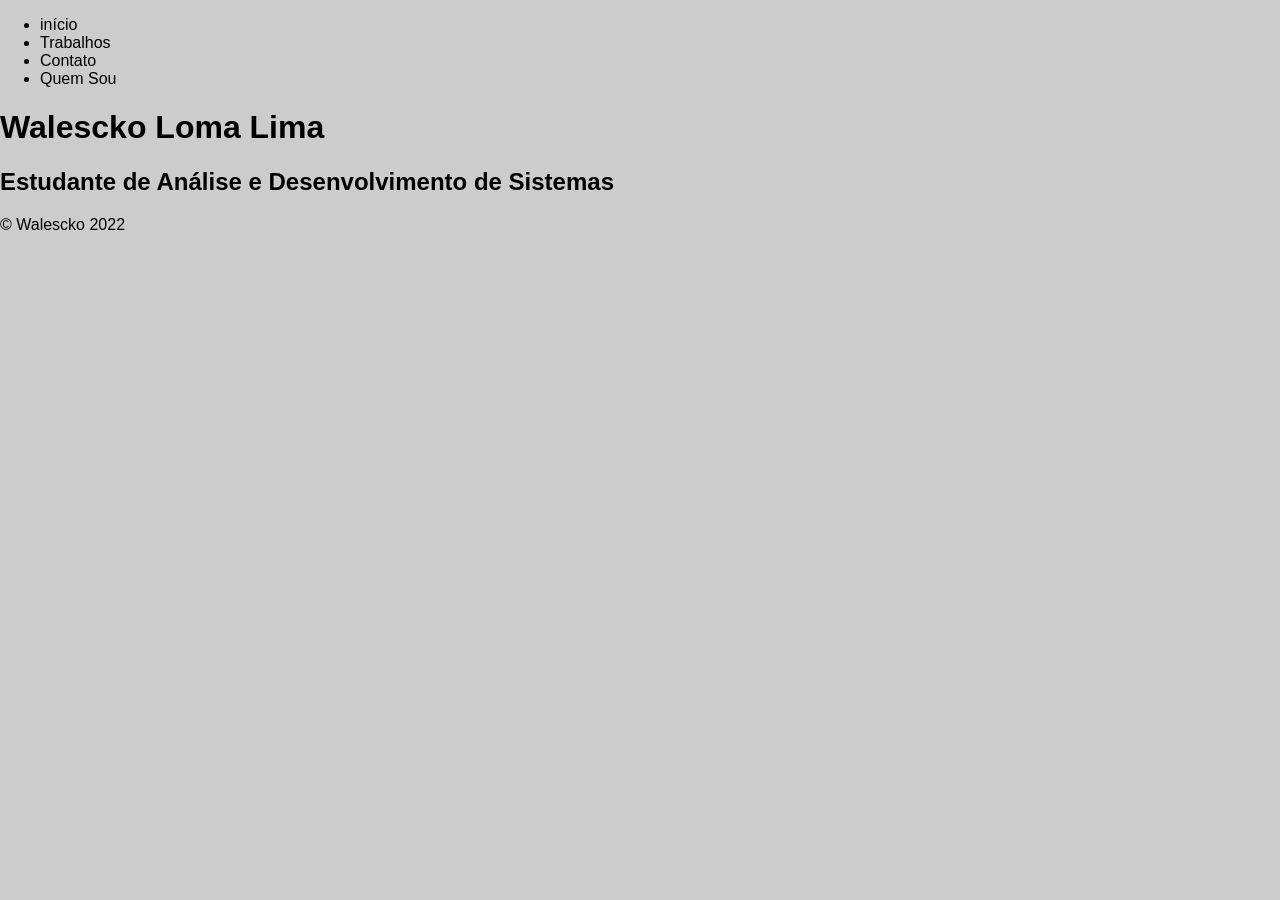
==== index.html @ e79c7e2f "html/css - apresentation" ====
<!DOCTYPE html>
<html lang="pt-br">
<head>
    <meta charset="UTF-8">
    <meta name="author" content="Walescko">
    <meta name="description" content="apresentation">
    <meta name="keywords" content="apresentation, jobs, contact">
    <link href="css/styles.css" rel="stylesheet">
    <title>Walescko</title>
</head>
    <body>
        <header>
            <nav>
                <ul>
                    <li><a href="index.html"></a>início</li>
                    <li><a href=""></a>Trabalhos</li>
                    <li><a href=""></a>Contato</li>
                    <li><a href="curriculo.html"></a>Quem Sou</li>
                </ul>
            </nav>
            <h1>Walescko Loma Lima</h1>
            <h2>Estudante de Análise e Desenvolvimento de Sistemas</h2>
        </header>
        <main>

        </main>
        <footer>
            <p>&copy; Walescko 2022</p>
        </footer>
    </body>
</html>
---- css/styles.css ----
body{
    font-family: arial, sans-serif;
    background-color: #ccc;
    margin:0px;
}
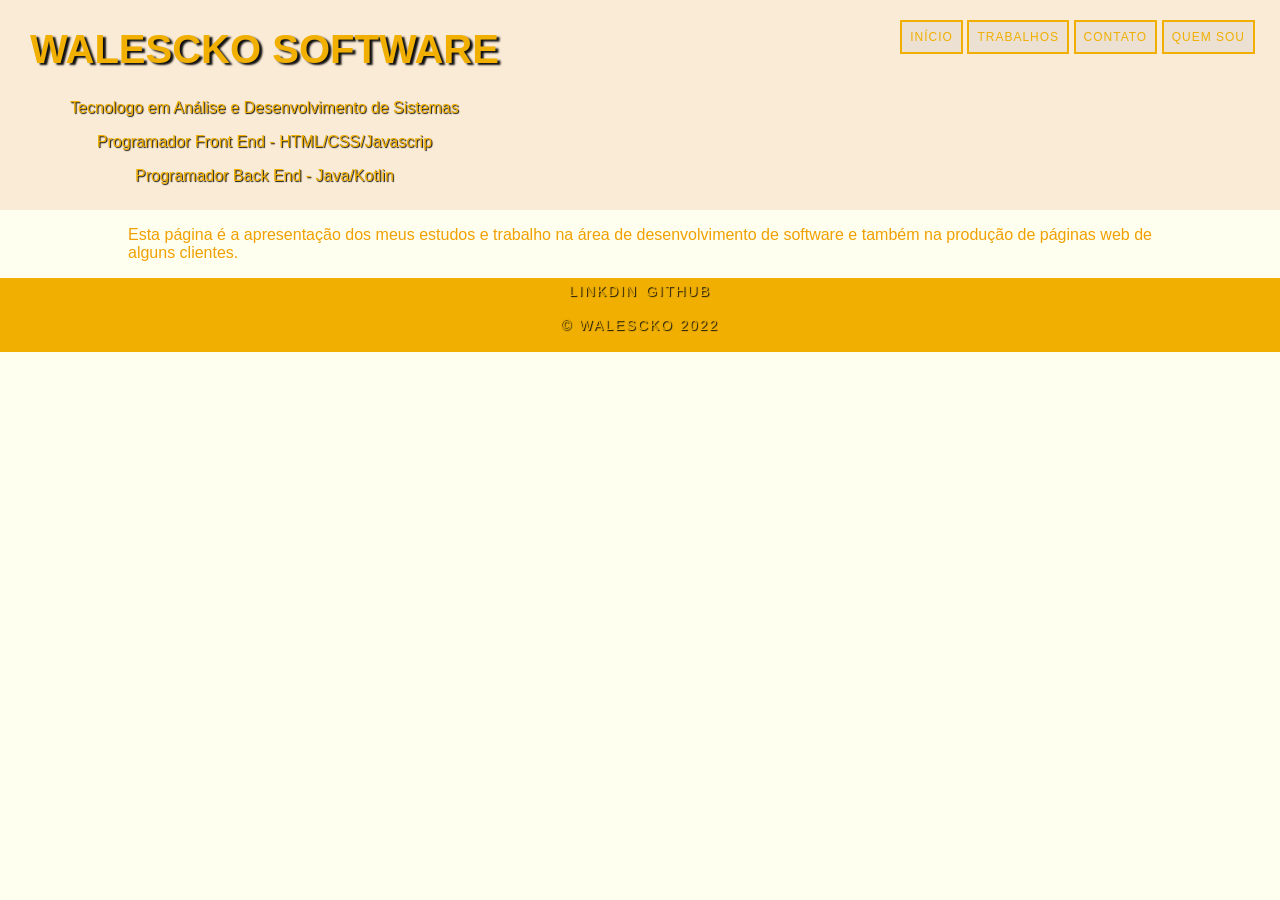
==== commit 5ec656a0: "html - developer" ====
--- a/index.html
+++ b/index.html
@@ -6,26 +6,42 @@
     <meta name="description" content="apresentation">
     <meta name="keywords" content="apresentation, jobs, contact">
     <link href="css/styles.css" rel="stylesheet">
+    <link href="css/styles_main.css" rel="stylesheet">
+    <link href="css/styles_footer.css" rel="stylesheet">
+
     <title>Walescko</title>
 </head>
     <body>
-        <header>
-            <nav>
-                <ul>
-                    <li><a href="index.html"></a>início</li>
-                    <li><a href=""></a>Trabalhos</li>
-                    <li><a href=""></a>Contato</li>
-                    <li><a href="curriculo.html"></a>Quem Sou</li>
-                </ul>
-            </nav>
-            <h1>Walescko Loma Lima</h1>
-            <h2>Estudante de Análise e Desenvolvimento de Sistemas</h2>
+        <header class="header-header">
+
+               <nav class="nav-header">
+                    <ul>
+                        <li><a href="index.html">Início</a></li>
+                        <li><a href="#">Trabalhos</a></li>
+                        <li><a href="#">Contato</a></li>
+                        <li><a href="curriculo.html">Quem Sou</a></li>
+                    </ul>
+                </nav>
+
+            <div>
+                <h1>Walescko Software</h1>
+
+                <p>Tecnologo em Análise e Desenvolvimento de Sistemas</p>
+                <p>Programador Front End - HTML/CSS/Javascrip</p>
+                <p>Programador Back End - Java/Kotlin</p>
+            </div>
+
         </header>
         <main>
-
+            <p>Esta página é a apresentação dos meus estudos e trabalho na área de desenvolvimento de software e
+             também na produção de páginas web de alguns clientes.</p>
         </main>
-        <footer>
-            <p>&copy; Walescko 2022</p>
+        <footer class="nav-footer">
+            <nav>
+                    <li><a href="https://www.linkedin.com/in/walescko/" target="_blank">Linkdin</a></li>
+                    <li><a href="https://github.com/walescko" target="_blank">Github</a></li>
+            </nav>
+            <p><a href="index.html">&copy; Walescko 2022</a></p>
         </footer>
     </body>
 </html>
--- a/css/styles.css
+++ b/css/styles.css
@@ -1,5 +1,63 @@
 body{
     font-family: arial, sans-serif;
-    background-color: #ccc;
+    background-color: #FFFFF0;
     margin:0px;
+}
+.header-header{
+    height: 210px;
+    background-color: antiquewhite;
+    text-align: center;
+    color: #F0AF01;
+}
+.header-header h1{
+    text-transform: uppercase;
+    font-family: Arial;
+    font-size: 40px;
+    text-shadow: #0F0F0F 3px 2px 2px;
+}
+.header-header p{
+    text-shadow: #0F0F0F 1px 1px 1px;
+}
+.header-header div{
+    float: left;
+    padding-left: 30px;
+    padding-right: 20px;
+}
+
+.nav-header{
+    box-sizing: border-box;
+    text-align: right;
+    padding: 10px 15px 10px 15px;
+    float: right;
+}
+.nav-header ul{
+    margin: 10px 10px;
+    box-sizing: border-box;
+}
+.nav-header li{
+    display: inline-block;
+    border-style: solid;
+    border-color: #F0AF01;
+    border-width: 2px;
+}
+.nav-header a{
+    display: block;
+    padding: 8px ;
+    background: rgba(200,200,200, 0.3);
+    font-size: 12px;
+    text-decoration: none;
+    text-transform: uppercase;
+    text-decoration-style: dotted;
+    letter-spacing: 1px;
+}
+a:link{
+    text-decoration: none;
+    color: #F0AF01;
+}
+a:visited{
+    color: #F0AF01;
+}
+a:hover{
+    color: #00AACC;
+    background: rgba(200,200,200, 1);
 }
--- a/css/styles_main.css
+++ b/css/styles_main.css
@@ -0,0 +1,6 @@
+main{
+    margin: auto;
+    width: 80%;
+    color: #F0A001;
+    text-align: justify;
+}
--- a/css/styles_footer.css
+++ b/css/styles_footer.css
@@ -0,0 +1,33 @@
+footer{
+    font-family: Arial;
+    font-size: 14px;
+    color: #FFFFF0;
+    text-shadow: #0F0F0F 1px 1px 1px;
+    text-align: center;
+    background-color: #F0AF01;
+    padding: 3px;
+    text-transform: uppercase;
+}
+.nav-footer {
+    box-sizing: border-box;
+    text-align: center;
+}
+.nav-footer ul{
+
+}
+.nav-footer li {
+    display: inline-block;
+    color: #FFFFF0;
+}
+.nav-footer a{
+    display: block;
+    padding: 2px ;
+    /*background: rgba(150,150,150, 0.2);*/
+    text-decoration: none;
+    /*text-transform: uppercase;*/
+    letter-spacing: 2px;
+}
+.nav-footer p{
+    
+
+}
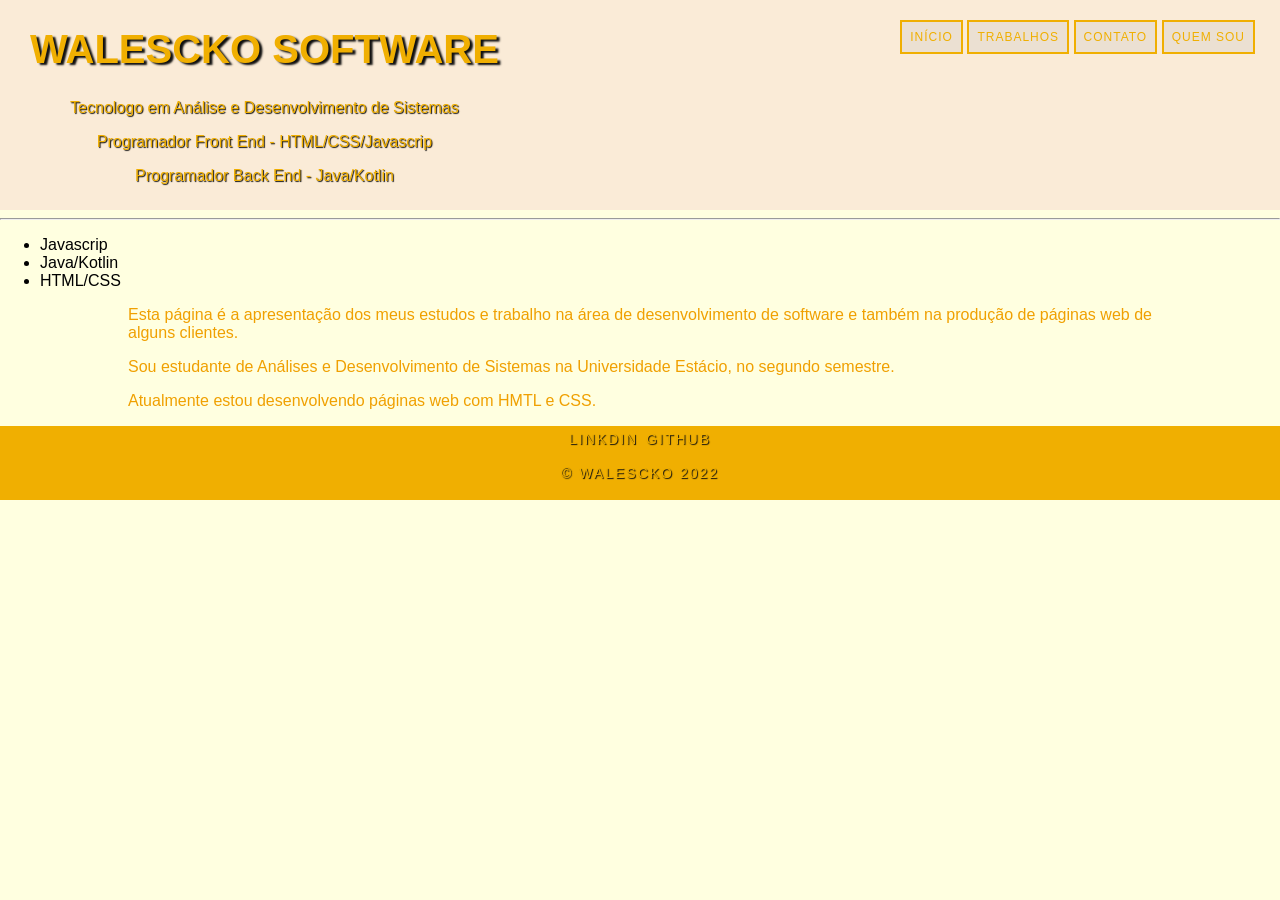
==== commit 611427c6: "html - text main actualized" ====
--- a/index.html
+++ b/index.html
@@ -5,7 +5,8 @@
     <meta name="author" content="Walescko">
     <meta name="description" content="apresentation">
     <meta name="keywords" content="apresentation, jobs, contact">
-    <link href="css/styles.css" rel="stylesheet">
+    <link href="css/styles_body.css" rel="stylesheet">
+    <link href="css/styles_header.css" rel="stylesheet">
     <link href="css/styles_main.css" rel="stylesheet">
     <link href="css/styles_footer.css" rel="stylesheet">
 
@@ -30,11 +31,31 @@
                 <p>Programador Front End - HTML/CSS/Javascrip</p>
                 <p>Programador Back End - Java/Kotlin</p>
             </div>
+        </header>
+        <hr>
+        <div class="content-menu">
+            <ul>
+                <li>Javascrip</li>
+                <li>Java/Kotlin</li>
+                <li>HTML/CSS</li>
+            </ul>
 
-        </header>
+        </div>
+
+
         <main>
-            <p>Esta página é a apresentação dos meus estudos e trabalho na área de desenvolvimento de software e
-             também na produção de páginas web de alguns clientes.</p>
+            <article class="content-section">
+                <p>
+                    Esta página é a apresentação dos meus estudos e trabalho na área de desenvolvimento de software e
+                     também na produção de páginas web de alguns clientes.
+                </p>
+                <p>
+                    Sou estudante de Análises e Desenvolvimento de Sistemas  na Universidade Estácio, no segundo semestre.
+                </p>
+                <p>
+                    Atualmente estou desenvolvendo páginas web com HMTL e CSS.
+                </p>
+            </article>
         </main>
         <footer class="nav-footer">
             <nav>
--- a/css/styles_body.css
+++ b/css/styles_body.css
@@ -0,0 +1,5 @@
+body{
+    font-family: arial, sans-serif;
+    background-color: #FFFFE0;
+    margin:0px;
+}
--- a/css/styles_header.css
+++ b/css/styles_header.css
@@ -0,0 +1,59 @@
+.header-header{
+    height: 210px;
+    background-color: antiquewhite;
+    text-align: center;
+    color: #F0AF01;
+    overflow: auto;
+}
+.header-header h1{
+    text-transform: uppercase;
+    font-family: Arial;
+    font-size: 40px;
+    text-shadow: #0F0F0F 3px 2px 2px;
+}
+.header-header p{
+    text-shadow: #0F0F0F 1px 1px 1px;
+}
+.header-header div{
+    float: left;
+    padding-left: 30px;
+    padding-right: 20px;
+}
+
+.nav-header{
+    box-sizing: border-box;
+    text-align: right;
+    padding: 10px 15px 10px 15px;
+    float: right;
+}
+.nav-header ul{
+    margin: 10px 10px;
+    box-sizing: border-box;
+}
+.nav-header li{
+    display: inline-block;
+    border-style: solid;
+    border-color: #F0AF01;
+    border-width: 2px;
+}
+.nav-header a{
+    display: block;
+    padding: 8px ;
+    background: rgba(200,200,200, 0.3);
+    font-size: 12px;
+    text-decoration: none;
+    text-transform: uppercase;
+    text-decoration-style: dotted;
+    letter-spacing: 1px;
+}
+a:link{
+    text-decoration: none;
+    color: #F0AF01;
+}
+a:visited{
+    color: #F0AF01;
+}
+a:hover{
+    color: #00AACC;
+    background: rgba(200,200,200, 1);
+}
